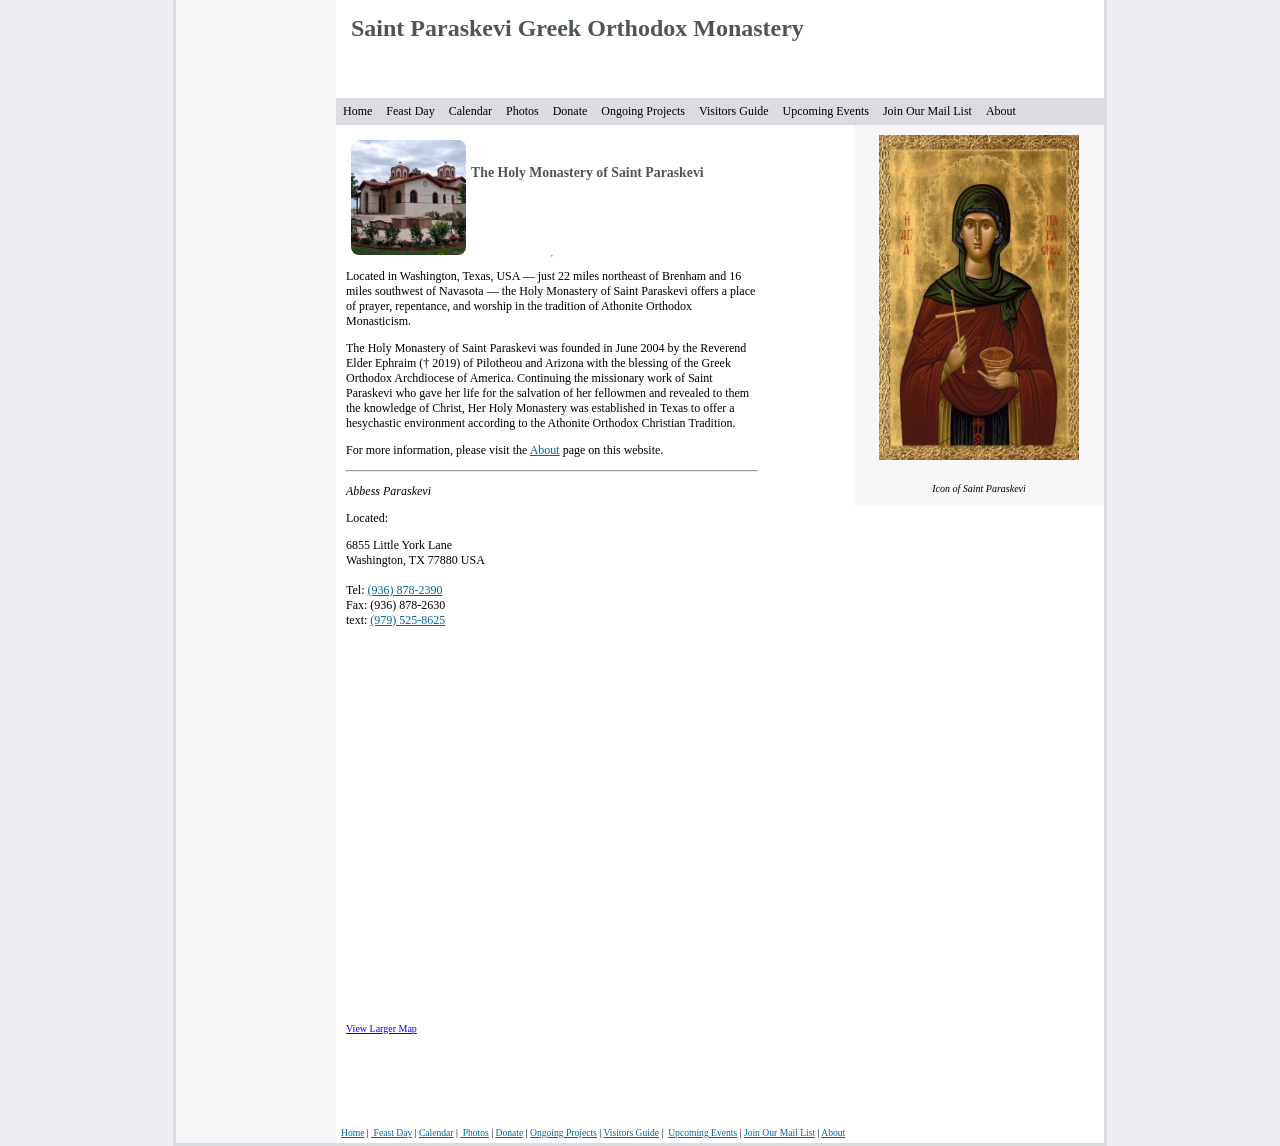
==== index.html @ 873148b1 "Build out full site with shared responsive template Extends the earlier Upcoming Events practice pag" ====
<!doctype html>
<html lang="en">

<head>
<meta charset="utf-8" />
<meta name="viewport" content="width=device-width, initial-scale=1" />
<title>Holy Monastery of St. Paraskevi</title>
<link href="styles/style0.css" media="screen" rel="stylesheet" title="CSS" type="text/css" />
<link href="styles/site.css" media="screen" rel="stylesheet" type="text/css" />
</head>

<body>

<!-- Begin Container -->
<div id="container">
	<!-- Begin Masthead -->
	<div id="masthead">
		<h2>Saint Paraskevi Greek Orthodox Monastery</h2>
		<h3>&nbsp;</h3>
	</div>
	<!-- End Masthead -->
	<!-- Begin Navigation -->
	<div id="navigation">
		<button type="button" class="nav-toggle-btn" aria-expanded="false" aria-controls="nav-menu">&#9776;<span class="label">Menu</span></button>
		<ul id="nav-menu">
			<li><a href="index.html">Home</a></li>
			<li><a href="feast_day/default.html">Feast Day</a></li>
			<li><a href="calendar.html">Calendar</a></li>
		    <li><a href="photo_gallery/default.html">Photos</a></li>
		    <li><a href="https://www.paypal.com/donate/?hosted_button_id=WN72FBD643XLC" target="_blank" rel="noopener noreferrer">Donate</a></li>
		    <li><a href="expansion.html">Ongoing Projects</a></li>
            <li><a href="visitorGuide.html">Visitors Guide</a></li>
            <li><a href="UpcomingEvents.html">Upcoming Events</a></li>
            <li><a href="joinmailing.html">Join Our Mail List</a></li>
            <li><a href="about.html">About</a></li>
		</ul>
	</div>
	<!-- End Navigation -->
	<!-- Begin content_container -->
	<div id="content_container">
		<!-- Begin Left Column -->
    		<div id="column_left" style="width: 422px">
    		    <div style="margin: 5px;">
    	        <img src="images/May2010%20Ag%20Paraskevi.jpg" alt="Icon of Saint Paraskevi" style="float: left; border-radius: 8px; height: 115px; width: 115px;">
    	        <div style="padding-left: 120px; padding-top: 25px;"><h4 style=" font-size: 1.15em;">The Holy Monastery of Saint Paraskevi</h4></div>
    	    </div>
    	    <hr style="clear: both; height: 0px; width: 0px;" />

		    <p>Located in Washington, Texas, USA — just 22 miles northeast of Brenham and 16 miles southwest of Navasota — the Holy Monastery of Saint Paraskevi offers a place of prayer, repentance, and worship in the tradition of Athonite Orthodox Monasticism.</p>

		    <p>The Holy Monastery of Saint Paraskevi was founded in June 2004 by the Reverend Elder Ephraim († 2019) of Pilotheou and Arizona with the blessing of the Greek Orthodox Archdiocese of America. Continuing the missionary work of Saint Paraskevi who gave her life for the salvation of her fellowmen and revealed to them the knowledge of Christ, Her Holy Monastery was established in Texas to offer a hesychastic environment according to the Athonite Orthodox Christian Tradition.</p>

		    <p>For more information, please visit the <a href="about.html">About</a> page on this website.</p>

		    <hr />

			<p><em>Abbess Paraskevi</em></p>
			<p>Located:</p>
			<p>6855 Little York Lane<br />
			Washington, TX 77880 USA<br /><br />
			Tel:  <a href="tel:9368782390">(936) 878-2390</a><br />
			Fax:  (936) 878-2630<br />
			text: <a href="sms:9795258625">(979) 525-8625</a></p>
			<p>&nbsp;</p>
			<p><iframe width="350" height="350" frameborder="0" scrolling="no" marginheight="0" marginwidth="0" title="Map to the Monastery" src="http://maps.google.com/maps?f=q&amp;source=s_q&amp;hl=en&amp;geocode=&amp;q=6855+Little+York+Lane,+Washington,+TX+77880+USA&amp;sll=37.0625,-95.677068&amp;sspn=39.456673,67.675781&amp;ie=UTF8&amp;hq=&amp;hnear=6855+Little+York+Ln,+Washington,+Texas+77880&amp;ll=30.30704,-96.228518&amp;spn=0.005558,0.006437&amp;z=16&amp;iwloc=A&amp;output=embed"></iframe><br /><small><a href="http://maps.google.com/maps?f=q&amp;source=embed&amp;hl=en&amp;geocode=&amp;q=6855+Little+York+Lane,+Washington,+TX+77880+USA&amp;sll=37.0625,-95.677068&amp;sspn=39.456673,67.675781&amp;ie=UTF8&amp;hq=&amp;hnear=6855+Little+York+Ln,+Washington,+Texas+77880&amp;ll=30.30704,-96.228518&amp;spn=0.005558,0.006437&amp;z=16&amp;iwloc=A" style="color:#0000FF;text-align:left">View Larger Map</a></small>&nbsp;</p>
			<p>&nbsp;</p>
			<p>&nbsp;</p>
			</div>
		<!-- End Left Column -->
		<!-- Begin Right Column -->
        <div id="column_right">
          <h4>
            <img alt="Icon of Saint Paraskevi" height="325" src="images/icon.jpg" width="200" style="display: block; margin: 0 auto;" />
          </h4>
          <div style="text-align: center;"><small><i>Icon of Saint Paraskevi</i></small></div>
        </div><!-- End Right Column -->
		<!-- Begin Footer -->
		<div id="footer">
			<p><a href="index.html">Home</a>&nbsp;|&nbsp;<a href="feast_day/default.html">
			Feast Day</a>&nbsp;|&nbsp;<a href="calendar.html">Calendar</a>&nbsp;|&nbsp;<a href="photo_gallery/default.html">
			Photos</a>&nbsp;|&nbsp;<a href="https://www.paypal.com/donate/?hosted_button_id=WN72FBD643XLC" target="_blank" rel="noopener noreferrer">Donate</a>&nbsp;|&nbsp;<a href="expansion.html">Ongoing Projects</a>&nbsp;|&nbsp;<a href="visitorGuide.html">Visitors Guide</a>&nbsp;|&nbsp;
            <a href="UpcomingEvents.html">Upcoming Events</a>&nbsp;|&nbsp;<a href="joinmailing.html">Join Our Mail List</a>&nbsp;|&nbsp;<a href="underconstruction.html">About</a>
			</p>
		</div>
		<!-- End Footer --></div>
	<!-- End content_container --></div>
<!-- End Container -->

<script src="scripts/site.js"></script>
</body>

</html>
---- styles/style0.css ----
﻿@import url(layout.css);
body {
	margin: 0px;
	background-color: #EDECF1;
	font-family: Georgia, "Times New Roman", Times, serif;
	padding: 0px;
	font-size: 0.75em;
}
/* Styles for DIV tags */
#container {
	border-right: 3px solid #D7DCDF;
	border-bottom: 3px solid #D7DCDF;
	border-left: 3px solid #D7DCDF;
	background-color: #F7F7F9;

	
	background-repeat: no-repeat;
	background-position: left top;
	background-attachment: scroll;
}
#masthead {
	background-color: #FFFFFF;
	padding: 15px;
}
#navigation {
	margin-left: 160px;
	background-color: #DCDBE0;
}
html>body #navigation {
	overflow: hidden;
}
#content_container {
	background-color:#FFFFFF;
	padding: 0px;
}
#column_left {
	float: left;
}
#column_right {
	background-color: #F7F7F9;
}
#image {
	margin-bottom: 6px;
	margin-left: 6px;
}
#footer {
	background-color: #FFFFFF;
	padding-top: 15px;
}
/* Styles for Masthead */
#masthead h1 {
	color: #4E5659;
	margin: 0px;
	padding: 0px;
}
#masthead h3 {
	color: #79878D;
	margin-bottom: 0px;
}
#masthead a {
	color: #4E5659;
	text-decoration: none;
}
#masthead a:hover {
	text-decoration: none;
}
/* Styles for Navigation */
#navigation ul {
	list-style-type: none;
	width: 100%;
	margin: 0;
	padding: 0;
}
#navigation li {
	float: left;
}
#navigation a {
	margin: 0 1px;
	padding: 5px;
	display: block;
	border: 1px solid #DCDBE0;
	text-decoration: none;
	color: #000;
}
#navigation a:hover {
	background-color: #069;
	border: 1px solid #DCDBE0;
}
/* Styles for Right Column */
#column_right h4 {
	color: #333333;
}
#column_right p {
	color: #333333;
	font-size: 0.9em;
}
#column_right a {
	color: #003366;
	text-decoration: underline;
}
#column_right a:hover {
	text-decoration: none;
}
/* Styles for Left Column */
h1 {
	font-size: xx-large;
	color: #4E5659;
	margin-top: 0px;
}
h2 {
	font-size: x-large;
	color: #4E5659;
	margin-top: 0px;
}
h3 {
	font-size: large;
	color: #4E5659;
	margin-top: 0px;
}
h4 {
	font-size: medium;
	color: #4E5659;
	margin-top: 0px;
}
h5 { 
	font-size: x-small;
	margin-top: 0px;
}
h6 { 
	font-size: xx-small;
	margin-top: 0px;
}
a {
	color: #006699;
}
a:hover {
	text-decoration: none;
}
/* Styles for Footer */
#footer p {
	margin: 0;
	font-size: 0.8em;
	text-align: left;
}
#copyright {
	float: right;
	text-align: right;
}
#copyright p {
	font-size: 0.85em;
	color: #79878D;
}
#footer a {
	color: #006699;
}
#footer a:hover {
	text-decoration: none;
}
.style_bold {
	font-weight: bold;
}
.style_italic {
	font-style: italic;
}
---- styles/site.css ----
/*
 * Site-wide responsive/UX layer, loaded after style0.css + layout.css.
 * Colors, fonts, and copy are untouched — this only adds mobile navigation,
 * fluid layout on small screens, a photo grid + lightbox, and small
 * interaction polish (hover/focus states, transitions).
 */

*, *::before, *::after {
	box-sizing: border-box;
}

img {
	max-width: 100%;
}

a, .nav-toggle-btn, .photo-grid a.thumb img {
	transition: background-color 0.15s ease, color 0.15s ease, transform 0.15s ease, opacity 0.15s ease;
}

a:focus-visible, button:focus-visible {
	outline: 2px solid #069;
	outline-offset: 2px;
}

#navigation a:hover,
#navigation a:focus-visible {
	background-color: #069;
	color: #fff;
}

/* Mobile nav toggle button; hidden on desktop */
.nav-toggle-btn {
	display: none;
	background: #DCDBE0;
	border: 1px solid #DCDBE0;
	font-size: 1.3em;
	line-height: 1;
	padding: 6px 14px;
	cursor: pointer;
	color: #4E5659;
	width: 100%;
	text-align: left;
}

.nav-toggle-btn .label {
	font-size: 0.55em;
	vertical-align: middle;
	margin-left: 8px;
	letter-spacing: 0.03em;
}

/* Photo grid (Photos page) */
.photo-grid {
	display: grid;
	grid-template-columns: repeat(auto-fill, minmax(240px, 1fr));
	gap: 14px;
	margin: 10px 0;
	padding: 0;
	list-style: none;
}

.photo-grid figure {
	margin: 0;
}

.photo-grid a.thumb {
	display: block;
	border-radius: 8px;
	overflow: hidden;
	line-height: 0;
}

.photo-grid img {
	width: 100%;
	height: 200px;
	object-fit: cover;
	border-radius: 8px;
	display: block;
}

.photo-grid a.thumb:hover img,
.photo-grid a.thumb:focus-visible img {
	transform: scale(1.03);
}

.photo-grid figcaption {
	font-size: 0.8em;
	color: #79878D;
	text-align: center;
	margin-top: 4px;
}

/* Lightbox */
.lightbox-overlay {
	position: fixed;
	inset: 0;
	background: rgba(20, 20, 20, 0.9);
	display: none;
	align-items: center;
	justify-content: center;
	z-index: 1000;
	padding: 30px 20px;
}

.lightbox-overlay.open {
	display: flex;
}

.lightbox-overlay img {
	max-width: 100%;
	max-height: 88vh;
	border-radius: 4px;
	box-shadow: 0 10px 40px rgba(0, 0, 0, 0.5);
}

.lightbox-close {
	position: absolute;
	top: 14px;
	right: 20px;
	color: #fff;
	font-size: 2.2em;
	line-height: 1;
	cursor: pointer;
	background: none;
	border: none;
	padding: 4px 10px;
}

/* Responsive breakpoints */
@media (max-width: 960px) {
	#container {
		width: 100%;
		max-width: 934px;
	}

	#masthead,
	#navigation,
	#content_container {
		margin-left: 0;
	}

	.nav-toggle-btn {
		display: block;
	}

	#navigation ul {
		display: none;
		flex-direction: column;
		width: 100%;
	}

	#navigation.nav-open ul {
		display: flex;
	}

	#navigation li {
		float: none;
		width: 100%;
	}

	#navigation a {
		margin: 0;
		border: none;
		border-top: 1px solid #c9c8cf;
	}

	#column_left,
	#column_right {
		float: none;
		width: 100% !important;
	}

	#googleCalendar iframe {
		width: 100%;
		height: 600px;
	}
}

@media (max-width: 600px) {
	.photo-grid {
		grid-template-columns: 1fr 1fr;
	}

	.photo-grid img {
		height: 140px;
	}
}

@media (prefers-reduced-motion: reduce) {
	a, .nav-toggle-btn, .photo-grid a.thumb img {
		transition: none;
	}
}
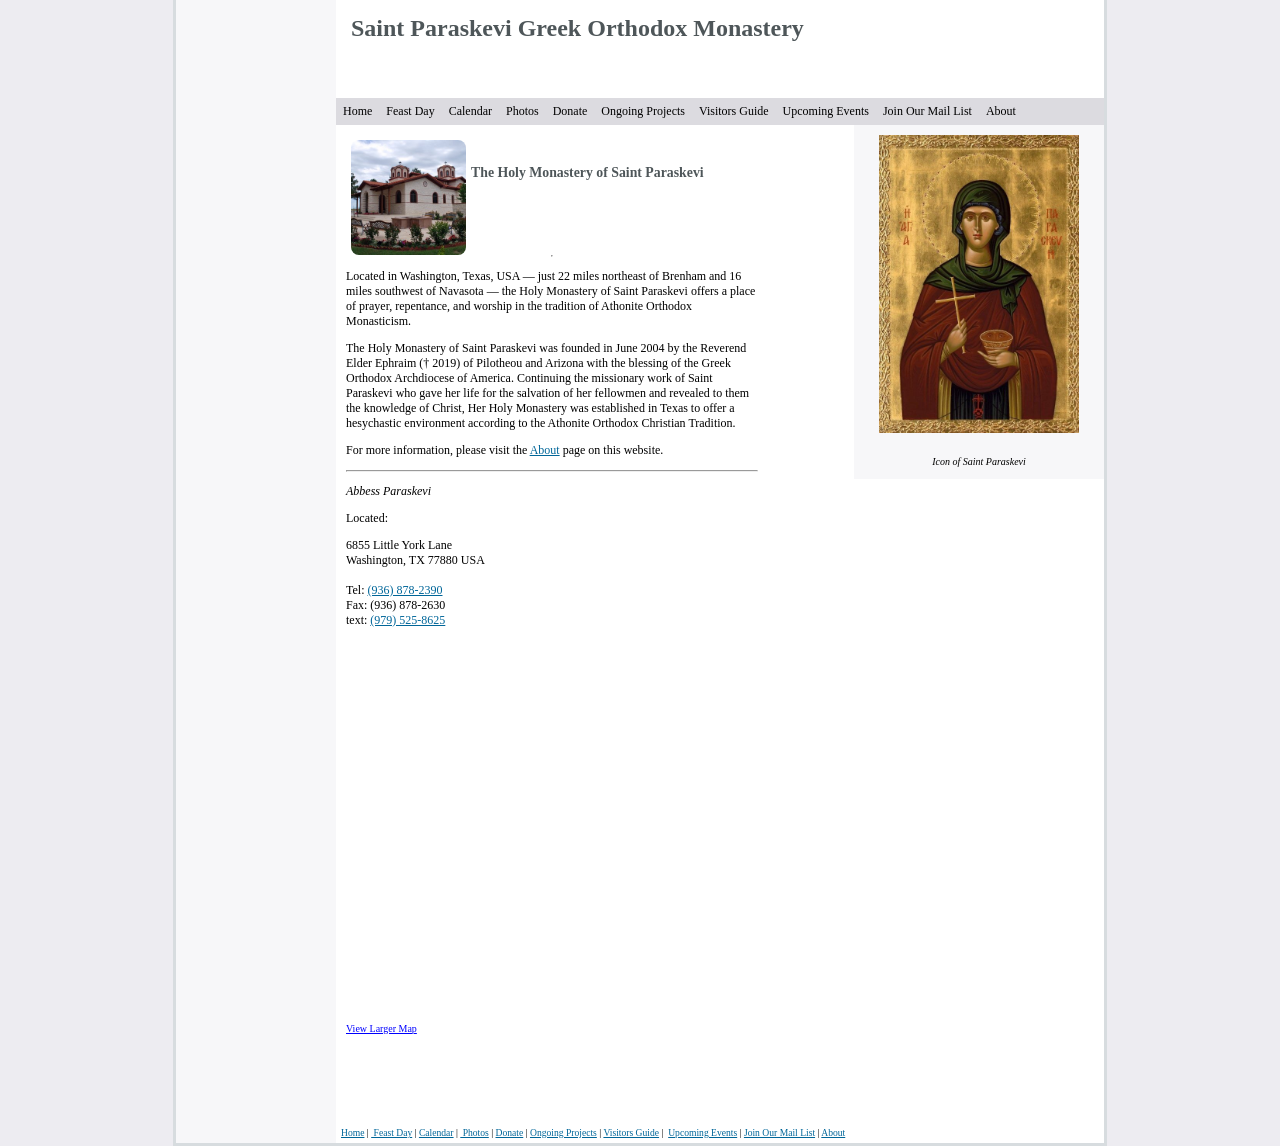
==== commit 9de2de6d: "Fix squished images on mobile Several images had a fixed inline height alongside a fixed width, so s" ====
--- a/index.html
+++ b/index.html
@@ -70,7 +70,7 @@
 		<!-- Begin Right Column -->
         <div id="column_right">
           <h4>
-            <img alt="Icon of Saint Paraskevi" height="325" src="images/icon.jpg" width="200" style="display: block; margin: 0 auto;" />
+            <img alt="Icon of Saint Paraskevi" height="325" src="images/icon.jpg" width="200" style="display: block; margin: 0 auto; max-width: 100%; height: auto;" />
           </h4>
           <div style="text-align: center;"><small><i>Icon of Saint Paraskevi</i></small></div>
         </div><!-- End Right Column -->
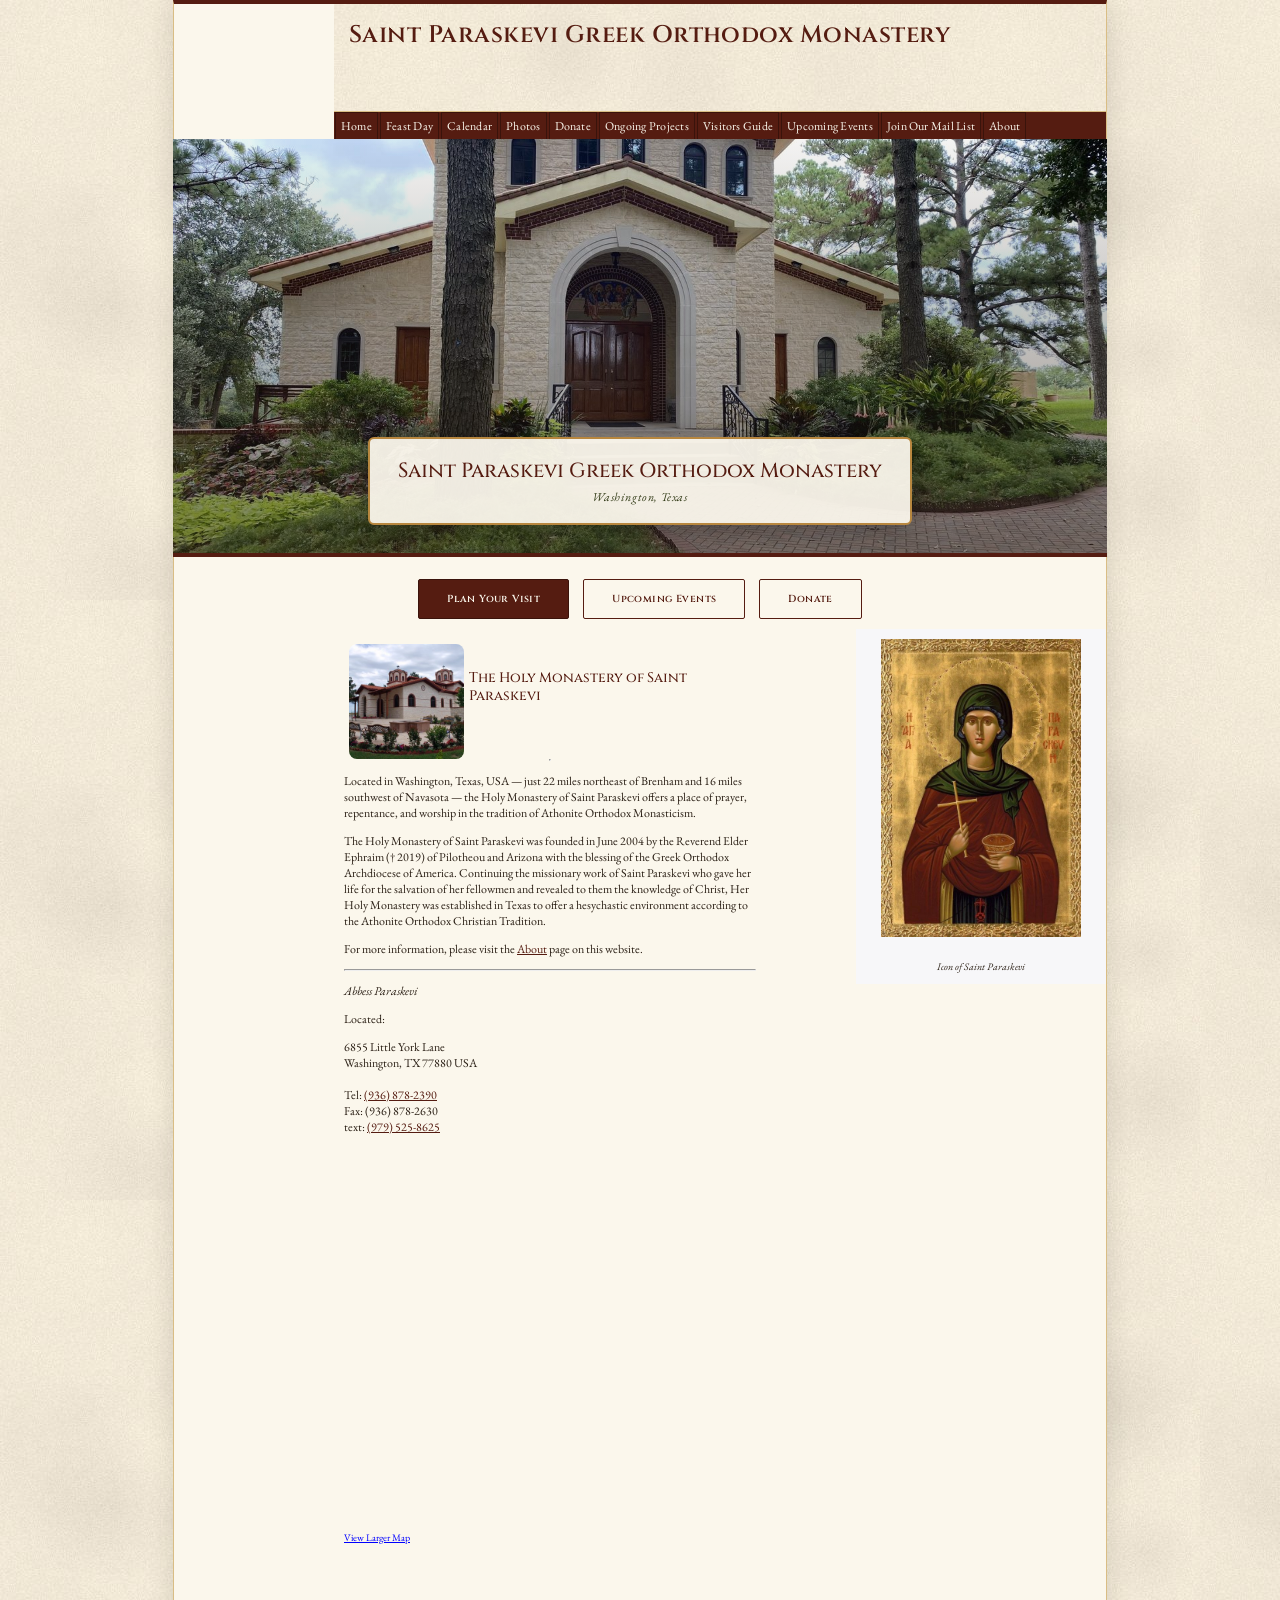
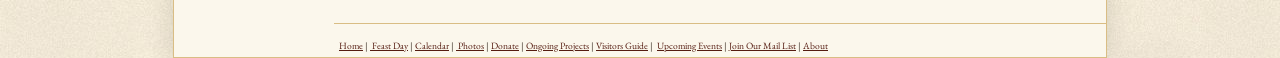
==== commit ac3828af: "Add Athonite visual theme with palette drawn from the icon of St. Paraskevi Layers a new styles/them" ====
--- a/index.html
+++ b/index.html
@@ -7,6 +7,7 @@
 <title>Holy Monastery of St. Paraskevi</title>
 <link href="styles/style0.css" media="screen" rel="stylesheet" title="CSS" type="text/css" />
 <link href="styles/site.css" media="screen" rel="stylesheet" type="text/css" />
+<link href="styles/theme.css" media="screen" rel="stylesheet" type="text/css" />
 </head>
 
 <body>
@@ -36,6 +37,22 @@
 		</ul>
 	</div>
 	<!-- End Navigation -->
+	<!-- Begin Hero -->
+	<div class="hero">
+		<img src="images/3-Trapeza%20Outdoor%20Pic.jpg" alt="The Katholikon of the Holy Monastery of Saint Paraskevi" />
+		<div class="hero-caption">
+			<div class="seal">
+				<h1>Saint Paraskevi Greek Orthodox Monastery</h1>
+				<div class="place">Washington, Texas</div>
+			</div>
+		</div>
+	</div>
+	<!-- End Hero -->
+	<div class="cta-row">
+		<a class="btn" href="visitorGuide.html">Plan Your Visit</a>
+		<a class="btn btn-outline" href="UpcomingEvents.html">Upcoming Events</a>
+		<a class="btn btn-outline" href="https://www.paypal.com/donate/?hosted_button_id=WN72FBD643XLC" target="_blank" rel="noopener noreferrer">Donate</a>
+	</div>
 	<!-- Begin content_container -->
 	<div id="content_container">
 		<!-- Begin Left Column -->
--- a/styles/theme.css
+++ b/styles/theme.css
@@ -0,0 +1,244 @@
+/*
+ * "Athonite" visual theme layered on top of style0.css + site.css.
+ * Palette sampled directly from the monastery's icon of St. Paraskevi:
+ * deep maroon robe, olive veil, antique gold halo/border, warm ink.
+ */
+
+@import url('https://fonts.googleapis.com/css2?family=Cinzel:wght@500;600&family=EB+Garamond:ital,wght@0,400;0,600;1,400&display=swap');
+
+:root {
+	--maroon: #551c11;
+	--maroon-dark: #3a130b;
+	--olive: #323b17;
+	--gold: #b8873f;
+	--gold-light: #d9bd84;
+	--ink: #2b2016;
+	--cream-bg: #f2e9d8;
+	--cream-panel: #fbf7ec;
+}
+
+body {
+	background-color: var(--cream-bg);
+	background-image: url('../images/parchment-bg.jpg');
+	background-repeat: repeat;
+	font-family: 'EB Garamond', Georgia, "Times New Roman", Times, serif;
+	color: var(--ink);
+}
+
+#container {
+	background-color: var(--cream-panel);
+	border: 1px solid var(--gold-light);
+	border-top: 4px solid var(--maroon);
+	box-shadow: 0 4px 24px rgba(43, 32, 22, 0.15);
+}
+
+#masthead {
+	background-color: var(--cream-panel);
+	background-image: url('../images/parchment-bg.jpg');
+	background-repeat: repeat;
+	border-bottom: 1px solid var(--gold-light);
+}
+
+#masthead h2 {
+	font-family: 'Cinzel', Georgia, serif;
+	font-weight: 600;
+	color: var(--maroon);
+	letter-spacing: 0.02em;
+}
+
+#navigation {
+	background-color: var(--maroon);
+	background-image: none;
+}
+
+#navigation a {
+	color: var(--cream-panel);
+	border: 1px solid var(--maroon-dark);
+	font-family: 'EB Garamond', Georgia, serif;
+	letter-spacing: 0.02em;
+}
+
+#navigation a:hover,
+#navigation a:focus-visible {
+	background-color: var(--gold);
+	border-color: var(--gold);
+	color: var(--maroon-dark);
+}
+
+.nav-toggle-btn {
+	background: var(--maroon);
+	border: 1px solid var(--maroon-dark);
+	color: var(--cream-panel);
+}
+
+#content_container {
+	background-color: var(--cream-panel);
+}
+
+h1, h2, h3, h4, h5, h6 {
+	color: var(--maroon);
+	font-family: 'Cinzel', Georgia, serif;
+	font-weight: 500;
+}
+
+.section-title,
+.subsection-title {
+	color: var(--maroon);
+}
+
+.subsection-title::before,
+.subsection-title::after {
+	background-color: var(--gold-light);
+}
+
+a {
+	color: var(--maroon);
+}
+
+a:hover {
+	color: var(--olive);
+}
+
+#footer {
+	background-color: var(--cream-panel);
+	border-top: 1px solid var(--gold-light);
+}
+
+#footer a {
+	color: var(--maroon);
+}
+
+#footer a:hover {
+	color: var(--olive);
+}
+
+blockquote {
+	background-color: var(--cream-bg);
+	border-left: 3px solid var(--gold);
+	color: var(--ink);
+}
+
+/* Buttons: Donate / Visit / calls to action */
+.btn {
+	display: inline-block;
+	background-color: var(--maroon);
+	color: var(--cream-panel) !important;
+	font-family: 'Cinzel', Georgia, serif;
+	font-weight: 600;
+	font-size: 0.85em;
+	letter-spacing: 0.04em;
+	text-decoration: none;
+	padding: 12px 28px;
+	border: 1px solid var(--maroon-dark);
+	border-radius: 2px;
+	transition: background-color 0.15s ease, transform 0.15s ease;
+}
+
+.btn:hover {
+	background-color: var(--gold);
+	color: var(--maroon-dark) !important;
+	transform: translateY(-1px);
+}
+
+.btn-outline {
+	background-color: transparent;
+	color: var(--maroon) !important;
+	border: 1px solid var(--maroon);
+}
+
+.btn-outline:hover {
+	background-color: var(--maroon);
+	color: var(--cream-panel) !important;
+}
+
+/* Photo grid restyle */
+.photo-grid a.thumb {
+	border: 2px solid var(--gold-light);
+}
+
+.photo-grid figcaption {
+	color: var(--olive);
+}
+
+/* Hero section (homepage) */
+.hero {
+	position: relative;
+	margin: -1px -1px 0 -1px;
+	overflow: hidden;
+	border-bottom: 4px solid var(--maroon);
+}
+
+.hero img {
+	display: block;
+	width: 100%;
+	height: 46vh;
+	min-height: 260px;
+	max-height: 460px;
+	object-fit: cover;
+	filter: saturate(1.05) contrast(1.03);
+}
+
+.hero::after {
+	content: "";
+	position: absolute;
+	inset: 0;
+	background: linear-gradient(180deg, rgba(43,32,22,0.05) 0%, rgba(43,32,22,0.55) 100%);
+}
+
+.hero-caption {
+	position: absolute;
+	left: 50%;
+	bottom: 28px;
+	transform: translateX(-50%);
+	z-index: 2;
+	text-align: center;
+	color: #fff;
+	width: 92%;
+	max-width: 640px;
+}
+
+.hero-caption .seal {
+	display: inline-block;
+	background: rgba(251, 247, 236, 0.94);
+	color: var(--maroon);
+	border: 2px solid var(--gold);
+	border-radius: 6px;
+	padding: 18px 28px;
+	box-shadow: 0 6px 30px rgba(0,0,0,0.35);
+}
+
+.hero-caption h1 {
+	font-family: 'Cinzel', Georgia, serif;
+	font-size: 1.7em;
+	margin: 0 0 4px 0;
+	color: var(--maroon);
+}
+
+.hero-caption .place {
+	font-family: 'EB Garamond', Georgia, serif;
+	font-style: italic;
+	font-size: 1em;
+	color: var(--olive);
+	letter-spacing: 0.05em;
+}
+
+.cta-row {
+	display: flex;
+	flex-wrap: wrap;
+	gap: 14px;
+	justify-content: center;
+	margin: 22px 0 10px 0;
+}
+
+@media (max-width: 960px) {
+	.hero img {
+		height: 34vh;
+		min-height: 200px;
+	}
+	.hero-caption h1 {
+		font-size: 1.25em;
+	}
+	.hero-caption .seal {
+		padding: 12px 18px;
+	}
+}
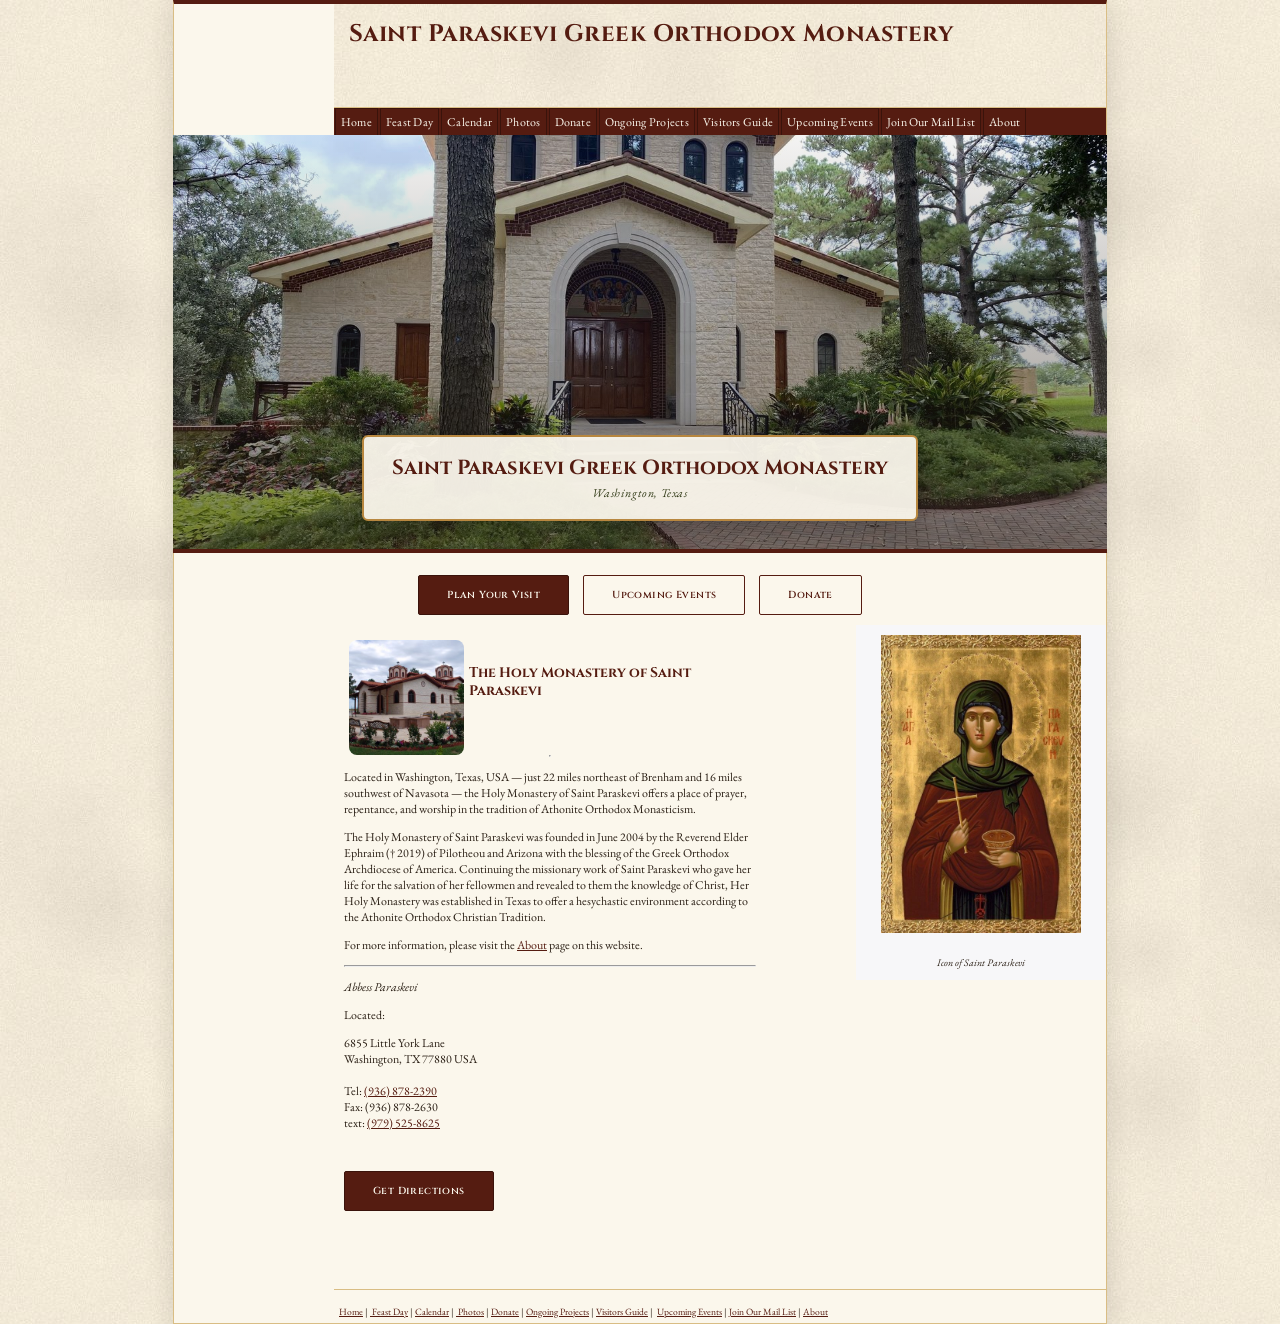
==== commit bab83c0a: "Replace broken map embed with a Get Directions button, bold headings, tighten mobile spacing The hom" ====
--- a/index.html
+++ b/index.html
@@ -79,7 +79,7 @@
 			Fax:  (936) 878-2630<br />
 			text: <a href="sms:9795258625">(979) 525-8625</a></p>
 			<p>&nbsp;</p>
-			<p><iframe width="350" height="350" frameborder="0" scrolling="no" marginheight="0" marginwidth="0" title="Map to the Monastery" src="http://maps.google.com/maps?f=q&amp;source=s_q&amp;hl=en&amp;geocode=&amp;q=6855+Little+York+Lane,+Washington,+TX+77880+USA&amp;sll=37.0625,-95.677068&amp;sspn=39.456673,67.675781&amp;ie=UTF8&amp;hq=&amp;hnear=6855+Little+York+Ln,+Washington,+Texas+77880&amp;ll=30.30704,-96.228518&amp;spn=0.005558,0.006437&amp;z=16&amp;iwloc=A&amp;output=embed"></iframe><br /><small><a href="http://maps.google.com/maps?f=q&amp;source=embed&amp;hl=en&amp;geocode=&amp;q=6855+Little+York+Lane,+Washington,+TX+77880+USA&amp;sll=37.0625,-95.677068&amp;sspn=39.456673,67.675781&amp;ie=UTF8&amp;hq=&amp;hnear=6855+Little+York+Ln,+Washington,+Texas+77880&amp;ll=30.30704,-96.228518&amp;spn=0.005558,0.006437&amp;z=16&amp;iwloc=A" style="color:#0000FF;text-align:left">View Larger Map</a></small>&nbsp;</p>
+			<p><a class="btn" href="https://www.google.com/maps/search/?api=1&amp;query=6855+Little+York+Lane%2C+Washington%2C+TX+77880+USA" target="_blank" rel="noopener noreferrer">Get Directions</a></p>
 			<p>&nbsp;</p>
 			<p>&nbsp;</p>
 			</div>
--- a/styles/theme.css
+++ b/styles/theme.css
@@ -4,7 +4,7 @@
  * deep maroon robe, olive veil, antique gold halo/border, warm ink.
  */
 
-@import url('https://fonts.googleapis.com/css2?family=Cinzel:wght@500;600&family=EB+Garamond:ital,wght@0,400;0,600;1,400&display=swap');
+@import url('https://fonts.googleapis.com/css2?family=Cinzel:wght@500;600;700&family=EB+Garamond:ital,wght@0,400;0,600;1,400&display=swap');
 
 :root {
 	--maroon: #551c11;
@@ -41,9 +41,10 @@
 
 #masthead h2 {
 	font-family: 'Cinzel', Georgia, serif;
-	font-weight: 600;
+	font-weight: 700;
 	color: var(--maroon);
 	letter-spacing: 0.02em;
+	line-height: 1.25;
 }
 
 #navigation {
@@ -78,7 +79,8 @@
 h1, h2, h3, h4, h5, h6 {
 	color: var(--maroon);
 	font-family: 'Cinzel', Georgia, serif;
-	font-weight: 500;
+	font-weight: 700;
+	line-height: 1.3;
 }
 
 .section-title,
@@ -241,4 +243,48 @@
 	.hero-caption .seal {
 		padding: 12px 18px;
 	}
-}
+
+	#masthead h2 {
+		font-size: 1.3em;
+		line-height: 1.3;
+	}
+
+	#content_container {
+		padding: 14px;
+	}
+
+	h1 {
+		font-size: 1.5em;
+		margin: 0.3em 0 0.5em 0;
+	}
+
+	h2 {
+		font-size: 1.3em;
+		margin: 0.9em 0 0.5em 0;
+	}
+
+	h3 {
+		font-size: 1.15em;
+		margin: 0.8em 0 0.4em 0;
+	}
+
+	.section-title,
+	.subsection-title {
+		margin: 1.6em 0 !important;
+	}
+
+	#content_container p,
+	#content_container li {
+		line-height: 1.6;
+	}
+
+	.cta-row {
+		gap: 10px;
+		margin: 18px 0 6px 0;
+	}
+
+	.btn {
+		padding: 11px 20px;
+		font-size: 0.8em;
+	}
+}
